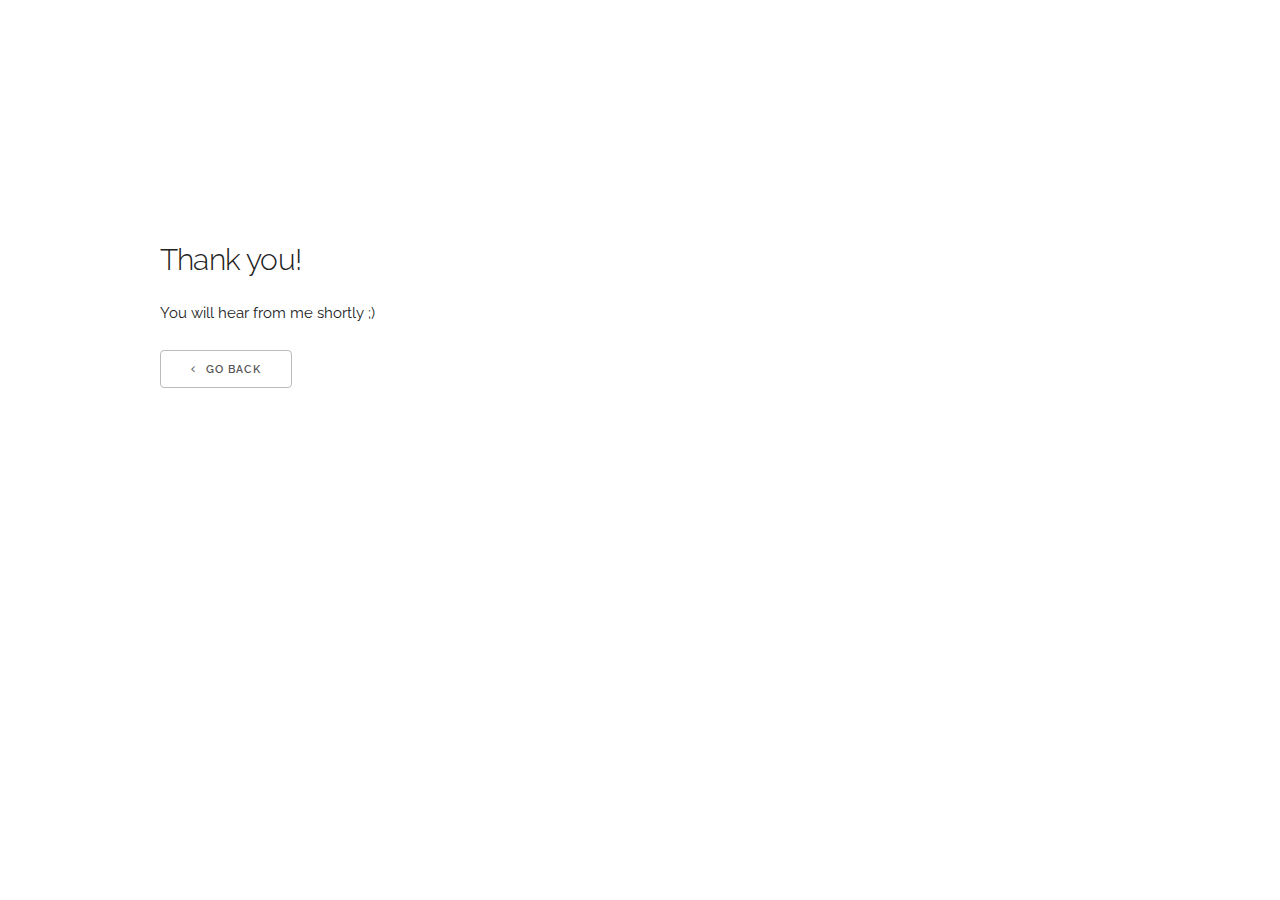
==== pages/thanks.html @ 66b3f959 "Added thank you page" ====
<!DOCTYPE html>
<html lang="en">
<head>

  <!-- Basic Page Needs
  –––––––––––––––––––––––––––––––––––––––––––––––––– -->
  <meta charset="utf-8">
  <title>Thanks!</title>
  <meta name="Thank you for your email" content="">
  <meta name="Calvin Bulla" content="">

  <!-- Mobile Specific Metas
  –––––––––––––––––––––––––––––––––––––––––––––––––– -->
  <meta name="viewport" content="width=device-width, initial-scale=1">

  <!-- FONT
  –––––––––––––––––––––––––––––––––––––––––––––––––– -->
  <link href="//fonts.googleapis.com/css?family=Raleway:400,300,600" rel="stylesheet" type="text/css">

  <!-- ICONS
  –––––––––––––––––––––––––––––––––––––––––––––––––– -->
  <link rel="stylesheet" href="https://maxcdn.bootstrapcdn.com/font-awesome/4.5.0/css/font-awesome.min.css">

  <!-- CSS
  –––––––––––––––––––––––––––––––––––––––––––––––––– -->
  <link rel="stylesheet" href="../css/normalize.css">
  <link rel="stylesheet" href="../css/skeleton.css">
  <link rel="stylesheet" href="../css/custom.css">

  <!-- Favicon
  –––––––––––––––––––––––––––––––––––––––––––––––––– -->
  <link rel="icon" type="image/png" href="../images/favicon.png">

</head>
<body>

<!-- Primary Page Layout
–––––––––––––––––––––––––––––––––––––––––––––––––– -->
  <div class="container">
    <div class="header">
      <h4>Thank you!</h4>
      <p>You will hear from me shortly ;)</p>
      <a class="button" href="../index.html"><i class="fa fa-angle-left" style="padding-right: 1rem"></i>Go back</a>
    </div>
  </div>

<!-- End Document
–––––––––––––––––––––––––––––––––––––––––––––––––– -->
</body>
</html>
---- css/skeleton.css ----
/*
* Skeleton V2.0.4
* Copyright 2014, Dave Gamache
* www.getskeleton.com
* Free to use under the MIT license.
* http://www.opensource.org/licenses/mit-license.php
* 12/29/2014
*/


/* Table of contents
––––––––––––––––––––––––––––––––––––––––––––––––––
- Grid
- Base Styles
- Typography
- Links
- Buttons
- Forms
- Lists
- Code
- Tables
- Spacing
- Utilities
- Clearing
- Media Queries
*/


/* Grid
–––––––––––––––––––––––––––––––––––––––––––––––––– */
.container {
  position: relative;
  width: 100%;
  max-width: 960px;
  margin: 0 auto;
  padding: 0 20px;
  box-sizing: border-box; }
.column,
.columns {
  width: 100%;
  float: left;
  box-sizing: border-box; }

/* For devices larger than 400px */
@media (min-width: 400px) {
  .container {
    width: 85%;
    padding: 0; }
}

/* For devices larger than 550px */
@media (min-width: 550px) {
  .container {
    width: 80%; }
  .column,
  .columns {
    margin-left: 4%; }
  .column:first-child,
  .columns:first-child {
    margin-left: 0; }

  .one.column,
  .one.columns                    { width: 4.66666666667%; }
  .two.columns                    { width: 13.3333333333%; }
  .three.columns                  { width: 22%;            }
  .four.columns                   { width: 30.6666666667%; }
  .five.columns                   { width: 39.3333333333%; }
  .six.columns                    { width: 48%;            }
  .seven.columns                  { width: 56.6666666667%; }
  .eight.columns                  { width: 65.3333333333%; }
  .nine.columns                   { width: 74.0%;          }
  .ten.columns                    { width: 82.6666666667%; }
  .eleven.columns                 { width: 91.3333333333%; }
  .twelve.columns                 { width: 100%; margin-left: 0; }

  .one-third.column               { width: 30.6666666667%; }
  .two-thirds.column              { width: 65.3333333333%; }

  .one-half.column                { width: 48%; }

  /* Offsets */
  .offset-by-one.column,
  .offset-by-one.columns          { margin-left: 8.66666666667%; }
  .offset-by-two.column,
  .offset-by-two.columns          { margin-left: 17.3333333333%; }
  .offset-by-three.column,
  .offset-by-three.columns        { margin-left: 26%;            }
  .offset-by-four.column,
  .offset-by-four.columns         { margin-left: 34.6666666667%; }
  .offset-by-five.column,
  .offset-by-five.columns         { margin-left: 43.3333333333%; }
  .offset-by-six.column,
  .offset-by-six.columns          { margin-left: 52%;            }
  .offset-by-seven.column,
  .offset-by-seven.columns        { margin-left: 60.6666666667%; }
  .offset-by-eight.column,
  .offset-by-eight.columns        { margin-left: 69.3333333333%; }
  .offset-by-nine.column,
  .offset-by-nine.columns         { margin-left: 78.0%;          }
  .offset-by-ten.column,
  .offset-by-ten.columns          { margin-left: 86.6666666667%; }
  .offset-by-eleven.column,
  .offset-by-eleven.columns       { margin-left: 95.3333333333%; }

  .offset-by-one-third.column,
  .offset-by-one-third.columns    { margin-left: 34.6666666667%; }
  .offset-by-two-thirds.column,
  .offset-by-two-thirds.columns   { margin-left: 69.3333333333%; }

  .offset-by-one-half.column,
  .offset-by-one-half.columns     { margin-left: 52%; }

}


/* Base Styles
–––––––––––––––––––––––––––––––––––––––––––––––––– */
/* NOTE
html is set to 62.5% so that all the REM measurements throughout Skeleton
are based on 10px sizing. So basically 1.5rem = 15px :) */
html {
  font-size: 62.5%; }
body {
  font-size: 1.5em; /* currently ems cause chrome bug misinterpreting rems on body element */
  line-height: 1.6;
  font-weight: 400;
  font-family: "Raleway", "HelveticaNeue", "Helvetica Neue", Helvetica, Arial, sans-serif;
  color: #222; }


/* Typography
–––––––––––––––––––––––––––––––––––––––––––––––––– */
h1, h2, h3, h4, h5, h6 {
  margin-top: 0;
  margin-bottom: 2rem;
  font-weight: 300; }
h1 { font-size: 4.0rem; line-height: 1.2;  letter-spacing: -.1rem;}
h2 { font-size: 3.6rem; line-height: 1.25; letter-spacing: -.1rem; }
h3 { font-size: 3.0rem; line-height: 1.3;  letter-spacing: -.1rem; }
h4 { font-size: 2.4rem; line-height: 1.35; letter-spacing: -.08rem; }
h5 { font-size: 1.8rem; line-height: 1.5;  letter-spacing: -.05rem; }
h6 { font-size: 1.5rem; line-height: 1.6;  letter-spacing: 0; }

/* Larger than phablet */
@media (min-width: 550px) {
  h1 { font-size: 5.0rem; }
  h2 { font-size: 4.2rem; }
  h3 { font-size: 3.6rem; }
  h4 { font-size: 3.0rem; }
  h5 { font-size: 2.4rem; }
  h6 { font-size: 1.5rem; }
}

p {
  margin-top: 0; }


/* Links
–––––––––––––––––––––––––––––––––––––––––––––––––– */
a {
  color: #1EAEDB; }
a:hover {
  color: #0FA0CE; }


/* Buttons
–––––––––––––––––––––––––––––––––––––––––––––––––– */
.button,
button,
input[type="submit"],
input[type="reset"],
input[type="button"] {
  display: inline-block;
  height: 38px;
  padding: 0 30px;
  color: #555;
  text-align: center;
  font-size: 11px;
  font-weight: 600;
  line-height: 38px;
  letter-spacing: .1rem;
  text-transform: uppercase;
  text-decoration: none;
  white-space: nowrap;
  background-color: transparent;
  border-radius: 4px;
  border: 1px solid #bbb;
  cursor: pointer;
  box-sizing: border-box; }
.button:hover,
button:hover,
input[type="submit"]:hover,
input[type="reset"]:hover,
input[type="button"]:hover,
.button:focus,
button:focus,
input[type="submit"]:focus,
input[type="reset"]:focus,
input[type="button"]:focus {
  color: #333;
  border-color: #888;
  outline: 0; }
.button.button-primary,
button.button-primary,
input[type="submit"].button-primary,
input[type="reset"].button-primary,
input[type="button"].button-primary {
  color: #FFF;
  background-color: #33C3F0;
  border-color: #33C3F0; }
.button.button-primary:hover,
button.button-primary:hover,
input[type="submit"].button-primary:hover,
input[type="reset"].button-primary:hover,
input[type="button"].button-primary:hover,
.button.button-primary:focus,
button.button-primary:focus,
input[type="submit"].button-primary:focus,
input[type="reset"].button-primary:focus,
input[type="button"].button-primary:focus {
  color: #FFF;
  background-color: #1EAEDB;
  border-color: #1EAEDB; }


/* Forms
–––––––––––––––––––––––––––––––––––––––––––––––––– */
input[type="email"],
input[type="number"],
input[type="search"],
input[type="text"],
input[type="tel"],
input[type="url"],
input[type="password"],
textarea,
select {
  height: 38px;
  padding: 6px 10px; /* The 6px vertically centers text on FF, ignored by Webkit */
  background-color: #fff;
  border: 1px solid #D1D1D1;
  border-radius: 4px;
  box-shadow: none;
  box-sizing: border-box; }
/* Removes awkward default styles on some inputs for iOS */
input[type="email"],
input[type="number"],
input[type="search"],
input[type="text"],
input[type="tel"],
input[type="url"],
input[type="password"],
textarea {
  -webkit-appearance: none;
     -moz-appearance: none;
          appearance: none; }
textarea {
  min-height: 65px;
  padding-top: 6px;
  padding-bottom: 6px; }
input[type="email"]:focus,
input[type="number"]:focus,
input[type="search"]:focus,
input[type="text"]:focus,
input[type="tel"]:focus,
input[type="url"]:focus,
input[type="password"]:focus,
textarea:focus,
select:focus {
  border: 1px solid #33C3F0;
  outline: 0; }
label,
legend {
  display: block;
  margin-bottom: .5rem;
  font-weight: 600; }
fieldset {
  padding: 0;
  border-width: 0; }
input[type="checkbox"],
input[type="radio"] {
  display: inline; }
label > .label-body {
  display: inline-block;
  margin-left: .5rem;
  font-weight: normal; }


/* Lists
–––––––––––––––––––––––––––––––––––––––––––––––––– */
ul {
  list-style: circle inside; }
ol {
  list-style: decimal inside; }
ol, ul {
  padding-left: 0;
  margin-top: 0; }
ul ul,
ul ol,
ol ol,
ol ul {
  margin: 1.5rem 0 1.5rem 3rem;
  font-size: 90%; }
li {
  margin-bottom: 1rem; }


/* Code
–––––––––––––––––––––––––––––––––––––––––––––––––– */
code {
  padding: .2rem .5rem;
  margin: 0 .2rem;
  font-size: 90%;
  white-space: nowrap;
  background: #F1F1F1;
  border: 1px solid #E1E1E1;
  border-radius: 4px; }
pre > code {
  display: block;
  padding: 1rem 1.5rem;
  white-space: pre; }


/* Tables
–––––––––––––––––––––––––––––––––––––––––––––––––– */
th,
td {
  padding: 12px 15px;
  text-align: left;
  border-bottom: 1px solid #E1E1E1; }
th:first-child,
td:first-child {
  padding-left: 0; }
th:last-child,
td:last-child {
  padding-right: 0; }


/* Spacing
–––––––––––––––––––––––––––––––––––––––––––––––––– */
button,
.button {
  margin-bottom: 1rem; }
input,
textarea,
select,
fieldset {
  margin-bottom: 1.5rem; }
pre,
blockquote,
dl,
figure,
table,
p,
ul,
ol,
form {
  margin-bottom: 2.5rem; }


/* Utilities
–––––––––––––––––––––––––––––––––––––––––––––––––– */
.u-full-width {
  width: 100%;
  box-sizing: border-box; }
.u-max-full-width {
  max-width: 100%;
  box-sizing: border-box; }
.u-pull-right {
  float: right; }
.u-pull-left {
  float: left; }


/* Misc
–––––––––––––––––––––––––––––––––––––––––––––––––– */
hr {
  margin-top: 3rem;
  margin-bottom: 3.5rem;
  border-width: 0;
  border-top: 1px solid #E1E1E1; }


/* Clearing
–––––––––––––––––––––––––––––––––––––––––––––––––– */

/* Self Clearing Goodness */
.container:after,
.row:after,
.u-cf {
  content: "";
  display: table;
  clear: both; }


/* Media Queries
–––––––––––––––––––––––––––––––––––––––––––––––––– */
/*
Note: The best way to structure the use of media queries is to create the queries
near the relevant code. For example, if you wanted to change the styles for buttons
on small devices, paste the mobile query code up in the buttons section and style it
there.
*/


/* Larger than mobile */
@media (min-width: 400px) {}

/* Larger than phablet (also point when grid becomes active) */
@media (min-width: 550px) {}

/* Larger than tablet */
@media (min-width: 750px) {}

/* Larger than desktop */
@media (min-width: 1000px) {}

/* Larger than Desktop HD */
@media (min-width: 1200px) {}
---- css/custom.css ----
.header {
    margin-top: 25%;
}

.section {
    border-top: 1px solid #e0e0e0;
    padding: 4rem 0;
    margin-bottom: 0;
}
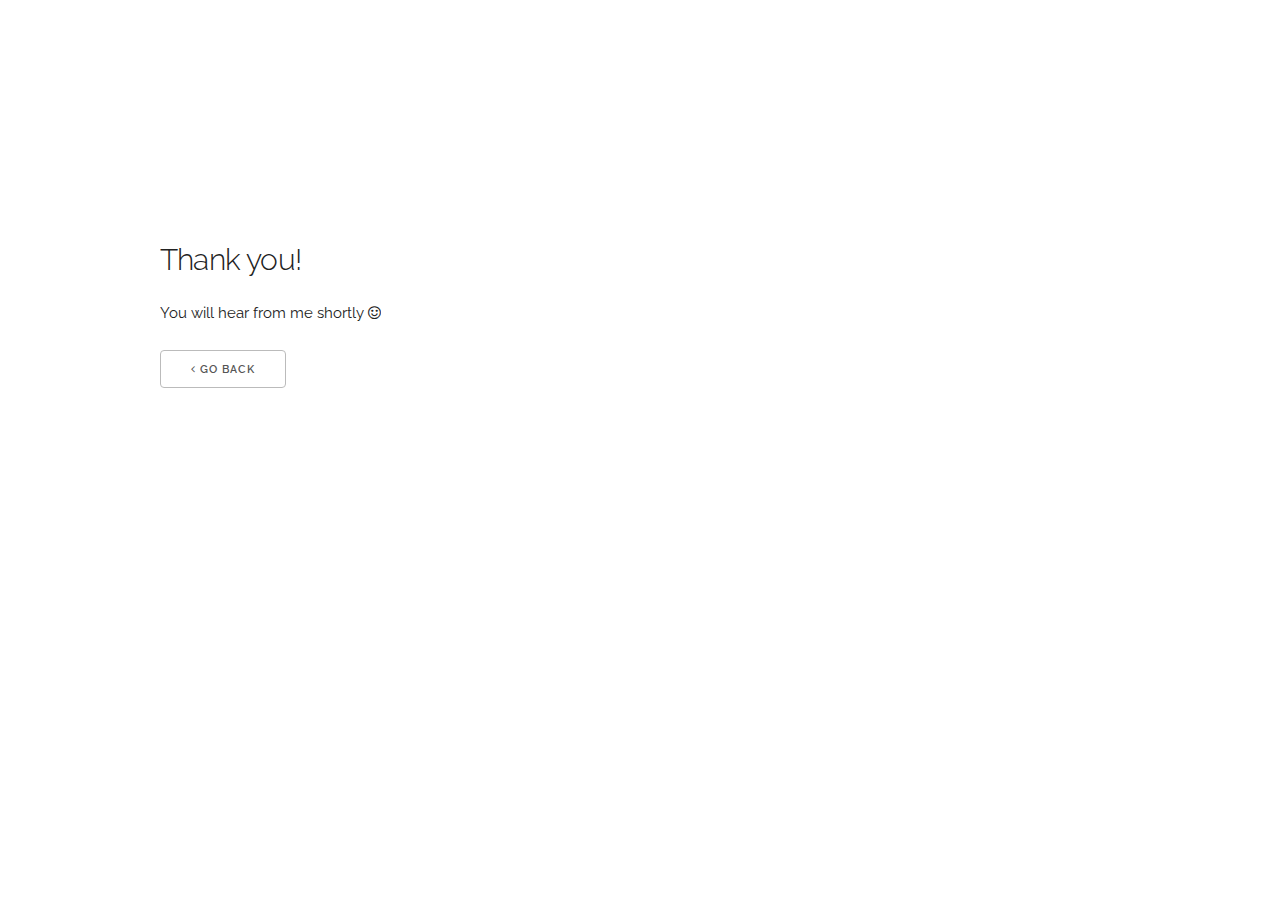
==== commit 702ad752: "Update icons" ====
--- a/pages/thanks.html
+++ b/pages/thanks.html
@@ -39,8 +39,8 @@
   <div class="container">
     <div class="header">
       <h4>Thank you!</h4>
-      <p>You will hear from me shortly ;)</p>
-      <a class="button" href="../index.html"><i class="fa fa-angle-left" style="padding-right: 1rem"></i>Go back</a>
+      <p>You will hear from me shortly <i class="fa fa-smile-o"></i></p>
+      <a class="button" href="../index.html"><i class="fa fa-angle-left"></i> Go back</a>
     </div>
   </div>
 
